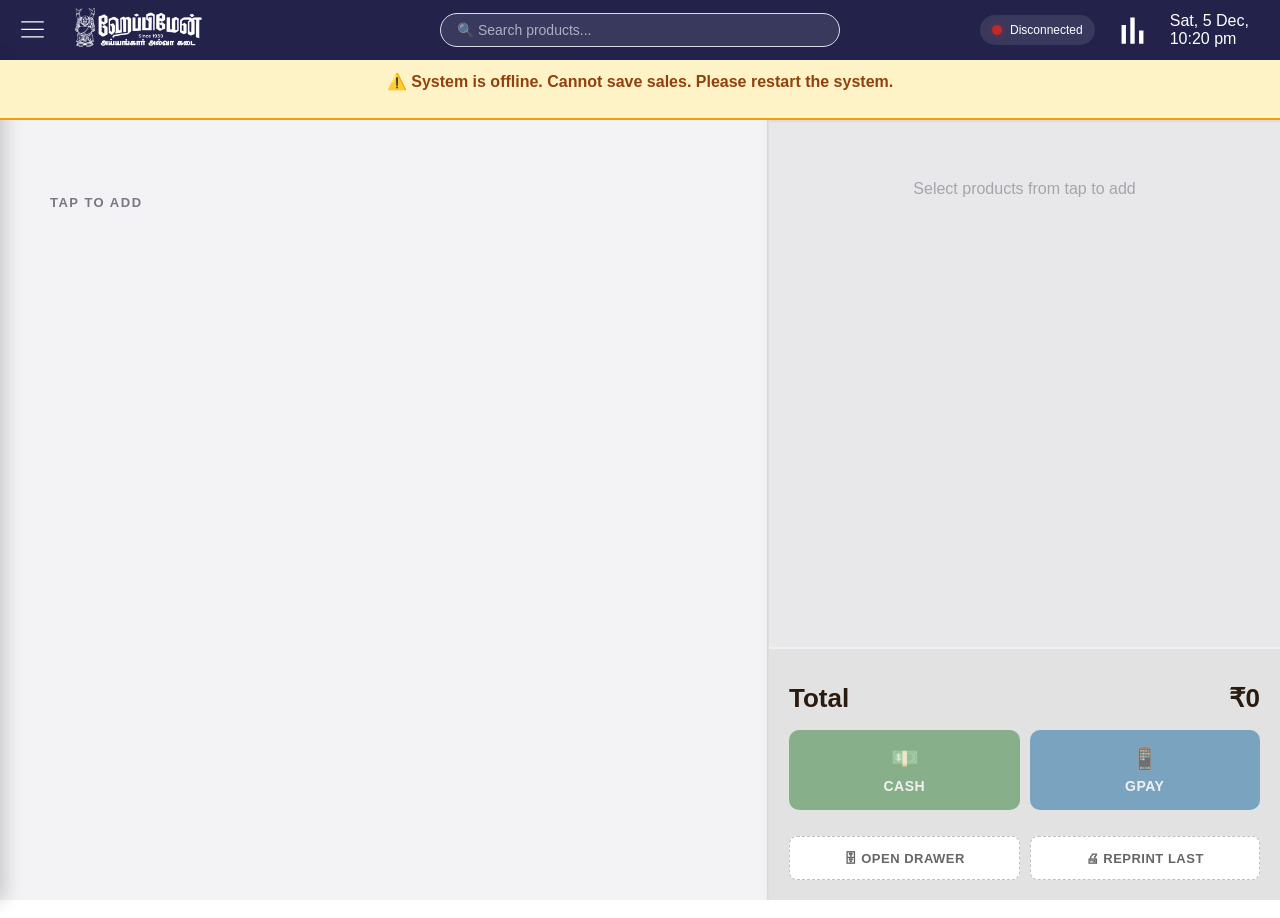
==== app/frontend/index.html @ aaf13634 "Rename frontend entry point to index.html" ====
<!DOCTYPE html>
<html>
  <head>
    <title>HappyMan - POS</title>
    <link rel="stylesheet" href="styles/general.css">
    <link rel="stylesheet" href="styles/sideHeader.css">
    <link rel="stylesheet" href="styles/header.css">
    <link rel="stylesheet" href="styles/panel.css">
    <link rel="stylesheet" href="styles/left-panel.css">
    
    <link rel="stylesheet" href="styles/pop-up-modal.css">
    <link rel="stylesheet" href="styles/cart.css">
    <link rel="stylesheet" href="styles/checkoutpanel.css">
    <link rel="stylesheet" href="styles/cartActionMenu.css">
    <link rel="stylesheet" href="styles/cash-payment.css">
    <link rel="stylesheet" href="styles/gpay-payment.css">
    <link rel="stylesheet" href="styles/changePannel.css">
    <link rel="stylesheet" href="styles/export-modal.css">
    <link rel="stylesheet" href="styles/viewTransaction.css">
    <link rel="stylesheet" href="styles/void-sale.css">
    
    <link href="https://fonts.googleapis.com/css2?family=Noto+Sans+Tamil:wght@400;600&display=swap" rel="stylesheet">
  </head>
  <body>
    <!-- Main header -->
    <div class = "header">
      <div class = "left-header">
        <img class="hamburger-menu js-menu-toggle" src="icons/hamburger-menu.svg" alt="">
        <img class="logo" src="icons/logo.png" alt="">
        
      </div>

      <div class = "middle-header">
        <input type="text" class="search-bar" placeholder="🔍 Search products...">
      </div>

      <div class = "right-header">
        <div class="status-indicator">
            <div class="status-dot" id="statusDot"></div>
            <span class="status-text" id="statusText">Checking...</span>
        </div>
        <img class="export-report js-export-report" src="icons/export-report.svg" alt="">
        <div class = "js-date-time"></div>
        
      </div>
    </div>

    <div id="sideHeader" class="side-header" style="display: flex;">
      <div class="js-view-history-icon side-header-item">
        <img class="view-history-icon" src="icons/history.svg" alt="">
        <span class="side-header-text">View Sales</span>
      </div>

    <div class="side-header-item">
      <img class="view-history-icon" src="icons/export-report.svg" alt="">
      <span class="side-header-text">Download Reports</span>
    </div>
        
    </div>
    
    <!-- Offline Warning header -->
    <div id="offlineWarning" class="offline-banner" style="display: none;">
      <span>⚠️ System is offline. Cannot save sales. Please restart the system.</span>
    </div>

    <!-- Freeze Main Page -->
    <div id="overlay"></div>

    <!-- Transaction History Modal -->
    <div id="transactionHistoryModal" class="transaction-modal" >
        
        <div class="checkout-side-header">
            <img class="js-transaction-back-arrow back-arrow" src="icons/back-arrow2.svg" alt="">
        </div>
        <!-- Header bar -->
        <div class="transaction-header">
            <h2>Transactions</h2>
            <button class="js-close-transaction-modal close-btn">✕</button>
        </div>
        
        <!-- Top section: Transaction list -->
        <div class="transaction-list-section">
            <div class="transaction-list-header">
                <div class="col-checkbox"></div>
                <div class="col-date">DATE</div>
                <div class="col-type">TYPE</div>
                <div class="col-receipt">RECEIPT</div>
                <div class="col-total">TOTAL</div>
            </div>
            
            <div class="transaction-list js-transaction-list">
                <!-- Transactions will be rendered here dynamically -->
                <!-- Example row structure: -->
                
            </div>
        </div>
        
        <!-- Bottom section: Transaction details -->
        <div class="transaction-details-section">
            
            <!-- Section header with title -->
            <div class="details-header">
              <div class="details-header-info">
                  <h3>Transaction Details</h3>
                  <div class="details-header-meta js-details-meta">
                      <span class="details-bill"></span>
                      <span class="details-separator"></span>
                      <span class="details-total"></span>
                  </div>
              </div>
              
              <div class="details-action-bar">
                  <button class="action-btn js-show-receipt">
                      <span class="action-icon">🧾</span>
                      <span class="action-label">Show Receipt</span>
                  </button>
                  <button class="action-btn js-sms-receipt">
                      <span class="action-icon">✉️</span>
                      <span class="action-label">SMS Receipt</span>
                  </button>
                  <button class="action-btn js-cancel-sale action-btn-warning">
                      <span class="action-icon">↩</span>
                      <span class="action-label">Cancel Sale</span>
                  </button>
              </div>
            </div>
            
            
            
            <!-- Items list header -->
            <div class="details-list-header">
                <div class="col-item-id">ITEM No.</div>
                <div class="col-item-name">ITEM</div>
                <div class="col-quantity">QUANTITY</div>
                <div class="col-price">LINE TOTAL</div>
            </div>
            
            <!-- Items list -->
            <div class="details-list js-details-list">
               
            </div>
            
            <!-- Grand total bar -->
            <!-- <div class="details-total-bar">
                <div class="total-label">GRAND TOTAL</div>
                <div class="total-amount js-grand-total">₹157.82</div>
            </div> -->
        </div>
    </div>

    <!-- Cancel Sale Modal -->
    <div class="void-sale-modal-overlay js-void-modal" style="display: none;">
        <div class="void-modal">
            
            <div class="void-modal__header">
                <div class="void-modal__title">
                    விற்பனையை ரத்து செய்
                    <div class="void-modal__title-en">(Cancel Sale)</div>
                </div>
                <div class="void-modal__subtitle js-void-bill-number">
                    Bill #HM1-42
                </div>
                <div class="void-modal__warning">
                    ⚠️ இந்தச் செயலை மாற்ற இயலாது
                    <div class="warning-en">This action cannot be undone</div>
                </div>
            </div>
            
            <div class="void-modal__body">
                <div class="void-modal__label">
                    ஏன் ரத்து செய்கிறீர்கள்?
                    <div class="label-en">Why are you cancelling?</div>
                </div>
                
                <button class="void-reason js-void-reason" data-reason="Wrong quantity entered">
                    <div class="reason-tamil">தவறான அளவு உள்ளிட்டது</div>
                    <div class="reason-en">Wrong quantity entered</div>
                </button>
                
                <button class="void-reason js-void-reason" data-reason="Wrong product added">
                    <div class="reason-tamil">தவறான பொருள் சேர்க்கப்பட்டது</div>
                    <div class="reason-en">Wrong product added</div>
                </button>
                
                <button class="void-reason js-void-reason" data-reason="Duplicate sale">
                    <div class="reason-tamil">இரட்டை விற்பனை</div>
                    <div class="reason-en">Duplicate sale</div>
                </button>
                
                <button class="void-reason js-void-reason" data-reason="Wrong payment mode">
                    <div class="reason-tamil">தவறான கட்டண முறை</div>
                    <div class="reason-en">Wrong payment mode</div>
                </button>
            </div>
            
            <div class="void-modal__footer">
                <button class="void-modal__btn void-modal__btn--secondary js-void-close">
                    <span class="btn-en">Close</span>
                </button>
                <button class="void-modal__btn void-modal__btn--primary js-void-confirm" disabled>
                    <span class="btn-en">Confirm</span>
                </button>
            </div>
            
        </div>
    </div>
    

    <div class = "panel">
      <div class="left-panel">
        <div class = "categories-and-tap-to-add">
          <div class="categories">
            <div class = "catogories-text"> CATEGORIES </div>
            <div class = "categories-buttons js-categories-buttons"></div>
              
          </div>
          <div class="tap-to-add">
            <div class="tap-to-add-text">TAP TO ADD</div>
            <div class="tap-to-add-menu-grid"></div>

            
          </div>
        </div>

        <!-- Menu Modal -->
        <div class="js-overlay-default">
        </div>

        <!-- Checkout Modal -->
        <div class="js-checkout-payment-overlay">
          
        </div>

        

        <!-- Change Modal -->
        <div class="js-change-modal-overlay">
        </div> 

        <!-- Export Modal -->
        <div id="exportModal" class="export-modal" style="display: none;">
           
            <div class="modal-content">
                <!-- State 1: Downloading -->
              <div id="downloadingState" class="modal-state">
                  <div class="spinner"></div>
                  <h2>Downloading Report...</h2>
                  <p>Please wait while we prepare your report.</p>
              </div>
              
              <!-- State 2: Downloaded -->
              <div id="downloadedState" class="modal-state" style="display: none;">
                  <div class="checkmark">✓</div>
                  <h2>Report Downloaded</h2>
                  <p>Your report has been saved:</p>
                  <p class="filename js-filename">HappyMan_Report.xlsx</p>
                  <p class="location">Saved to your device</p>
                  <button class="js-export-close-button">Close</button>
              </div>
            </div>
        </div>

        


        
          
      </div>

      

      <div class="right-panel">
        <div class="right-top-panel">

        
          <div class="cart-header">
              <div class="header-name">
                Item
              </div>
              <div class="header-weight-pieces">Weight / Pieces</div>
              <div class="header-packets">Packets</div>
              <div class="header-total-price">Total(₹)</div>
          </div>
          <div class="clear">
            <button class="button-clear js-button-clear">clear</button>
          </div>
          
          <div class="cart js-cart">
           
            

          </div>
        </div>
        <div class="right-bottom-panel">
          
          <div class="totals">
              <!-- <div class="totals-row">
                  <span class="totals-label">Subtotal</span>
                  <span class="totals-value js-subtotal">₹0</span>
              </div>
              <div class="totals-row js-gst-row">
                  <span class="totals-label">GST (5%)</span>
                  <span class="totals-value js-gst">₹0</span>
              </div> -->
              <div class="totals-row totals-row--grand">
                  <span class="totals-label-grand">Total</span>
                  <span class="totals-value-grand js-grand-total">₹0</span>
              </div>
          </div>
          
          <div class="payment-buttons">
              <button class="payment-btn payment-btn--cash js-pay-cash">
                  <span class="payment-btn-icon">💵</span>
                  <span class="payment-btn-label">CASH</span>
              </button>
              <button class="payment-btn payment-btn--gpay js-pay-gpay">
                  <span class="payment-btn-icon">📱</span>
                  <span class="payment-btn-label">GPAY</span>
              </button>
              
          </div>
          
          <div class="utility-row">
            <button class="drawer-btn js-open-drawer">🗄 OPEN DRAWER</button>
            <button class="reprint-btn js-reprint-last">🖨 REPRINT LAST</button>
        </div>

          
          
        </div>
      
      </div>
    </div>



  <script type="module" src="scripts/home.js"></script>  
  </body>
    
</html>
<button></button>
---- app/frontend/styles/general.css ----
* {
    box-sizing: border-box;
}

body{
    font-family: 'Helvetica Neue', sans-serif;
    margin: 0;
}
html, body {
    height: 100%;
    margin: 0;
    overflow: hidden;            /* the page frame never scrolls */
}
---- app/frontend/styles/sideHeader.css ----
/* ---- checkout Side header / back arrow ---- */

.checkout-side-header {
    position: fixed;
    top: 60px;
    bottom: 0;
    left: 0;
    width: 60px;
    background: rgb(34, 34, 75);
    display: flex;
    align-items: flex-start;
    justify-content: center;
    padding-top: 20px;
    box-shadow: 2px 0 10px rgba(0,0,0,0.15);
    z-index: 501;
}

.back-arrow, .view-history-icon {
    height: 32px;
    cursor: pointer;
    filter: invert(1);    
}

.back-arrow:hover, .view-history-icon:hover {
    opacity: 0.8;
}



/* ---- Side header ---- */

.side-header {
    position: fixed;
    top: 60px;
    bottom: 0;
    left: 0;
    width: 220px;
    background: rgb(34, 34, 75);
    display: flex;
    flex-direction: column;
    padding-top: 20px;
    row-gap: 20px;
    z-index: 2;
    box-shadow: 4px 0 18px rgba(0,0,0,0.2);

    /* Start hidden */
    transform: translateX(-100%);
    transition: transform 0.3s ease-out;
  }

    

.side-header.visible {
    transform: translateX(0);
}



.side-header-text{
  color: white;
  font-size: 15px;
}

.side-header-item {
    display: flex;
    align-items: center;
    padding: 12px 13px;
    gap: 12px;
    cursor: pointer;
    color: white;
    transition: background 0.2s;
}

.side-header-item:hover {
    background: rgba(255, 255, 255, 0.1);
}

#overlay {
    display: none;
    position: fixed;
    inset: 0;
    z-index: 1;
}

#overlay.active {
    display: block;
    background: rgba(0,0,0,0.35);
    opacity: 1;
    transition: opacity .3s ease;
}
---- app/frontend/styles/header.css ----
.header{
    background-color: rgb(34, 34, 75);
    height: 60px;
    display: flex;
    position: fixed;
    top:0px;
           
    left: 0;
    right: 0;
    z-index: 1;
    box-shadow: 0 2px 10px rgba(0,0,0,0.15);
    
}



.left-header{
    width: 300px;
    padding-left: 15px;
    
     display: flex;
     align-items: center;
     column-gap: 20px;
}

.logo{
    
    height: 60px;
}
.hamburger-menu{
    
    height: 30px;
    width: 35px;
    filter: invert(1);
}

.export-report {
    height: 35px;
    width: 35px;
    filter: invert(1);
    cursor: pointer;
}

.middle-header{
    flex: 1;
    display: flex;
    justify-content: center;
    align-items: center;
}

.search-bar {
    width: 100%;
    max-width: 400px;
    min-width: 0;
    padding: 8px 16px;
    border: 1px solid rgb(220, 220, 231);
    border-radius: 20px;
    font-size: 14px;
    background: rgba(255, 255, 255, 0.1);
    color: white;
    outline: none;
}

.search-bar::placeholder {
    color: rgba(255, 255, 255, 0.6);
}

.search-bar:focus {
    background: white;
    color: rgb(34, 34, 75);
}

.right-header{

    width: 300px;
    display: flex;
    justify-content: end;
    align-items: center;
    color: white;
    padding-right: 10px;
    column-gap: 20px;

}



.status-indicator {
    display: flex;
    align-items: center;
    gap: 8px;
    padding: 8px 12px;
    background: rgba(255, 255, 255, 0.1);
    border-radius: 20px;
}

.status-dot {
    width: 10px;
    height: 10px;
    border-radius: 50%;
    background-color: #999;
    transition: background-color 0.3s;
}

.status-text {
    color: white;
    font-size: 12px;
    font-family: sans-serif;
}

.status-dot.connected {
    background-color: #2E7D32;
    box-shadow: 0 0 8px rgba(46, 125, 50, 0.5);
}

.status-dot.disconnected {
    background-color: #C62828;
    box-shadow: 0 0 8px rgba(198, 40, 40, 0.5);
    animation: pulse 1.5s infinite;
}

@keyframes pulse {
    0% { opacity: 1; }
    50% { opacity: 0.5; }
    100% { opacity: 1; }
}


.offline-banner{
    background: #FEF3C7;
    color: #92400E;
    height: 60px;
    display: flex;
    position: fixed;
    top:60px;
           
    left: 0;
    right: 0;

    padding: 12px 20px;
    text-align: center;
    font-weight: bold;
    border-bottom: 2px solid #F59E0B;
    font-family: sans-serif;
    z-index: 500;
    
}

/* Disabled button styling */
button:disabled {
    opacity: 0.5;
    cursor: not-allowed;
    pointer-events: none;
}
---- app/frontend/styles/panel.css ----
.panel{
    padding-top: 60px;
    height: 100vh;
    display: flex;
    
   
    
    
}

.left-panel{
    width: 60%;
    background-color: rgb(243, 243, 245);
    border-right-width: 1px;
    border-right-style: solid;
    border-right-color: rgb(220, 220, 231);
    display: flex;
    flex-direction: column;
    overflow-y: auto;          /* scroll if content overflows */
}


.print-icon{
    width: 120px;
    height: 100px;
    
    padding-right: 30px;
    
}
.right-panel{
    width: 40%;
    border-left: 1px solid #ddd;     /* separator from product grid */
    box-shadow: -2px 0 8px rgba(0, 0, 0, 0.03);   /* very subtle shadow */
    display: flex;
    flex-direction: column;
    
    
}

.right-top-panel{
    /* height: 65vh; */
    background-color: rgb(232, 232, 235);
    flex: 1;
    overflow-y: auto; 
    min-height: 0; 
}

.right-bottom-panel{
    /* height: 35vh; */
    background-color: rgb(226, 226, 226);
    border-top: 2px solid #f0f0f0;
    padding: 20px;
    display: flex;
    flex-direction: column;
    gap: 16px;
    flex-shrink: 0;
    
}
---- app/frontend/styles/left-panel.css ----
.categories-and-tap-to-add{
    padding-left: 20px;
    padding-top: 20px;
    padding-right: 20px;
}

.categories{
    padding: 20px 20px 20px 20px;
}

.tap-to-add{
    padding: 30px;
    flex: 1;
}

.categories-buttons{
    display: flex;
    padding-top: 15px;
    height: 30px;
    column-gap: 10px;
    
}

.category-button{
   
    font-size: 13px;
    padding: 10px 20px 26px 20px;
    border-radius: 20px;
    border-color: rgb(220, 220, 231);
    box-shadow: 0 4px 8px 0 rgba(0, 0, 0, 0.2);
    height: 50px;
    cursor: pointer;
}



.is-categoryClicked,.category-button:hover{
    border-color: rgb(34, 34, 75);
    background-color: rgb(34, 34, 75);
    color: white;
}



.catogories-text, .tap-to-add-text{
    color: rgb(120, 120, 130);
    font-size: 13px;
    font-weight: 700;                /* bolder */
    letter-spacing: 1.5px;            /* spaced-out caps */
    text-transform: uppercase;
}

.tap-to-add-menu-grid{
    padding-top: 20px;
    display: grid;
    /* grid-template-columns: 1fr ; */
    grid-template-columns: repeat(auto-fill, minmax(180px, 1fr)); /* Autofills unlike @media*/
    
    column-gap: 20px;
    
    row-gap: 30px;
}



.menu-box {
    border-width: 1px;
    
    border-radius: 10px;
    background-color: rgb(183, 183, 201);
    background-color: white;
    box-shadow: 0 4px 8px 0 rgba(0, 0, 0, 0.2);
    cursor: pointer;
}

.menu-box:hover {
    transform: translateY(-3px);
    box-shadow: 0 8px 20px rgba(0, 0, 0, 0.5);
}

/* Active class — to be applied via JS later */
.menu-box.active {
    background-color: rgb(34, 34, 75);
    color: white;
    border-color: rgb(34, 34, 75);
}

.menu-pic {
    height: 120px;        /* fixed height */
    overflow: hidden;     /* crop overflow */
}
.image{
    width: 100%;
    height: 100%;
    object-fit: cover;
    border-top-left-radius: 10px;
    border-top-right-radius: 10px;
}

.menu-info{
    display: flex;
    flex-direction: column;
    justify-content: center;
    align-items: center;
    row-gap: 4px;
    padding-top: 6px;
}

.menu-info-name,.menu-info-name-local {
    font-family: 'Noto Sans Tamil', 'Latha', sans-serif;
    font-size: 14px;          /* up from 13 */
    font-weight: 600;
    color: rgb(34, 34, 75);
    /* padding: 8px 8px 4px; */
    letter-spacing: 1px; 
}
.menu-info-name{
    font-weight: 400;
    color:rgb(128, 134, 134)
}
.menu-info-price {
    font-size: 13px;
    color: rgb(120, 120, 130);
    font-weight: 500;
    padding: 0 8px 10px;
}
---- app/frontend/styles/pop-up-modal.css ----
/* =============================================================
   MODAL — overlay and main container
   ============================================================= */

.js-overlay-default {
    display: none;
}

.js-overlay-show {
    position: fixed;
    left: 0;
    top: 0;
    width: 100%;
    height: 100%;
    background: rgba(8, 8, 8, 0.5);
    display: flex;
    align-items: center;
    z-index: 100;
}

.modal {
    margin-left: calc(30% - 180px);
    
    /* margin-bottom: 5%; */
    background: white;
    border-radius: 15px;
    box-shadow: 0 10px 30px rgba(0, 0, 0, 0.25);
    display: grid;
    grid-template-columns: 550px 150px;
    max-width: 700px;
    overflow: hidden;
    position: relative;       /* needed for the close button's absolute positioning */
}


/* =============================================================
   MODAL SECTIONS — main content (left) and sidebar (right)
   ============================================================= */

.modal__main {
    display: flex;
    flex-direction: column;
    row-gap: 10px;
    padding: 24px;
    align-items: center;
    
}

.modal__sidebar {
    background: #f8f8f8;
    border-left: 1px solid #e8e8e8;
    padding: 8px;
    max-height: 600px;
    overflow-y: auto;
}


/* =============================================================
   PRODUCT INFO — title, price, image
   ============================================================= */

.product-title-local,
.product-price {
    font-size: 30px;
}

.product-title {
    font-size: 25px;
}

.product-price {
    color: rgb(90, 83, 182);
    font-weight: bold;
}

.product-price-unit {
    font-size: 20px;
}

.product-image {
    width: 100%;
    height: 250px;
    object-fit: cover;
}


/* =============================================================
   SIDEBAR — quick-pick column
   ============================================================= */

.sidebar-label {
    font-size: 11px;
    font-weight: bold;
    color: #888;
    text-transform: uppercase;
    letter-spacing: 1px;
    margin-bottom: 10px;
    padding: 0 4px;
}

.quick-pick {
    width: 100%;
    height: 50px;
    padding: 8px 12px;
    border: 1px solid #d8d8d8;
    background: white;
    border-radius: 6px;
    font-size: 15px;
    font-weight: 500;
    color: #444;
    cursor: pointer;
    display: flex;
    justify-content: center;
    align-items: center;
    margin-bottom: 6px;
    transition: all 0.15s;
}

.quick-pick:hover {
    background: #fff8e8;
    border-color: #c8531a;
    color: #c8531a;
}

.quick-pick.active {
    background: #c8531a;
    color: white;
    border-color: #c8531a;
}


/* =============================================================
   FORM ELEMENTS — labels, inputs, selects, rows
   Reusable across the whole app
   ============================================================= */

.form-row {
    display: flex;
    column-gap: 30px;
}

.form-field {
    display: flex;
    flex-direction: column;
    row-gap: 7px;
    
}

.form-label {
    font-size: 25px;
    font-weight: bold;
    color: darkblue;
}

.form-select,
.form-input {
    font-size: 30px;
    font-weight: 400;
    padding: 5px;
    width: 200px;
}

.form-input {
    width: 200px;
    
}


/* =============================================================
   COUNTER — the +/- packet count widget
   ============================================================= */

.counter {
    display: flex;
    justify-content: space-between;
    border: 1px solid gray;
    padding: 4px;
}

.counter-btn {
    border: none;
    background-color: white;
    cursor: pointer;
    padding: 0 10px;
    width: 35px;
    font-size: 30px;
    font-weight: bold;
}

.counter-btn:hover {
    background-color: rgb(243, 243, 179);
}

.counter-value {
    width: 80px;
    border: none;
    text-align: center;
    font-size: 30px;
    font-weight: bold;
}

/* Hide browser's default number arrows */
.counter-value::-webkit-inner-spin-button,
.counter-value::-webkit-outer-spin-button {
    -webkit-appearance: none;
    margin: 0;
}

.counter-value[type="number"] {
    -moz-appearance: textfield;
    appearance: textfield;
}


/* =============================================================
   BUTTONS — reusable button styles
   ============================================================= */
.hide-update-btn{
    display: none;
}

.hide-done-btn{
    display: none;
}

.btn-primary {
    margin-top: 20px;
    width: 75%;
    height: 40px;
    border: none;
    color: white;
    background-color: rgb(115, 189, 115);
    border-radius: 5px;
    font-size: 20px;
    font-weight: bold;
    cursor: pointer;
}

.btn-primary:hover {
    background-color: rgb(95, 165, 95);
}

.btn-close {
    position: absolute;
    top: 0;
    right: 0;
    width: 30px;
    height: 30px;
    border: none;
    background-color: rgb(199, 4, 4);
    color: white;
    border-radius: 3px;
    cursor: pointer;
    font-size: 20px;
    z-index: 10;
}

.btn-close:hover {
    background-color: rgb(170, 0, 0);
}
---- app/frontend/styles/cart.css ----
.cart-header{
   display: flex;
   
    padding: 16px 30px;
    font-weight: bold;
    color: #666;
    text-transform: uppercase;
    font-size: 12px;
    letter-spacing: 1px;
    border-bottom: 2px solid #ddd;
    
    
    
  
}
.header-name{
  flex: 1;
  

}
.header-weight-pieces, .header-total-price{
   width: 100px;
   text-align: center;
   
   overflow-wrap:break-word;
  
}
.header-packets{
  width: 60px;
  text-align: center;
  
}

.clear{
  display: flex;
  justify-content: end;
  padding-top: 10px;
  padding-right: 5px;
  
  

}

.button-clear{
  color: #666;
  cursor: pointer;
  border-color: white;
  font-size: 15px;
  font-weight: bold;
  height: 30px;
  width: 50px;
  /* border-color: #c8531a; */
  border-radius: 8px;
   box-shadow: 0 1px 3px rgba(0, 0, 0, 0.04),
                0 1px 2px rgba(0, 0, 0, 0.06);
    
    transition: all 0.2s ease;
}

.button-clear.is-hidden {
    display: none;
}

.full-cart{
  display: flex;
  flex-direction: column;
  cursor: pointer;
    background: white;
    border: 1px solid #ececec;
    border-radius: 10px;
    
    /* Subtle drop shadow — barely visible but creates depth */
    box-shadow: 0 1px 3px rgba(0, 0, 0, 0.04),
                0 1px 2px rgba(0, 0, 0, 0.06);
    
    transition: all 0.2s ease;
}

.cart{
  /* background: #f5f5f5; */
  display: flex;
  flex-direction: column;
  padding: 8px;
  row-gap: 5px;
  /* max-height: 440px; */

}

.cart-item{
  display: flex;
    height: 56px;
    align-items: center;
}


.cart-product-name {
  flex: 1;
  padding-left: 10px;
  display: flex;
  flex-direction: column;
}
.base-price, .base-UnitType{
  font-size: 16px;
  color: rgb(124, 124, 165);
  font-weight: 500;
}
.base-UnitType{
  font-size: 12px;
}

.cart-product-weight-pieces{
  width: 90px;
  text-align: end;
  padding-right: 50px;
  
}
.cart-product-total-price{
  width: 90px;
  text-align: end;
  padding-right: 50px;
  /* padding-left: 50px; */
}

.cart-product-packets{
  width: 70px;
  text-align: end;
  font-weight: 600;             /* slightly bolder than other cells */
    color: #555;
    padding-right: 50px;
  
}

.full-cart:hover, .button-clear:hover{
  background: #fff8e8;
    border-color: #c8531a;
    
    /* Slightly stronger shadow + tiny lift on hover */
    box-shadow: 0 4px 12px rgba(0, 0, 0, 0.08),
                0 2px 4px rgba(0, 0, 0, 0.06);
    transform: translateY(-1px);
}

.empty-cart{

  /* width: 200px; */
  text-align: center;
  padding: 40px;
  color:rgb(164, 164, 173);
  /* border: 1px solid #967a7a; */
}
---- app/frontend/styles/checkoutpanel.css ----
/* ---- Totals ---- */
.totals {
    display: flex;
    flex-direction: column;
    gap: 4px;
}

.totals-row {
    display: flex;
    justify-content: space-between;
    align-items: center;
}

.totals-label {
    font-size: 15px;
    color: #888;
}

.totals-value {
    font-size: 15px;
    color: #888;
}

.totals-row--grand {
    /* border-top: 1px solid #e0d5bc; */
    padding-top: 10px;
    margin-top: 4px;
}

.totals-label-grand {
    font-size: 26px;
    font-weight: 700;
    color: #2a1a0f;
}

.totals-value-grand {
    font-size: 26px;
    font-weight: 700;
    color: #2a1a0f;
}

/* ---- Payment buttons ---- */
.payment-buttons {
    display: flex;
    gap: 10px;
}

.payment-btn {
    flex: 1;
    display: flex;
    flex-direction: column;
    align-items: center;
    justify-content: center;
    gap: 6px;
    padding: 16px 8px;
    border: none;
    border-radius: 10px;
    cursor: pointer;
    color: white;
    transition: all 0.15s ease;
}

.payment-btn:hover {
    transform: translateY(-2px);
    box-shadow: 0 4px 12px rgba(0, 0, 0, 0.2);
}

.payment-btn:active {
    transform: translateY(0);
}

.payment-btn-icon {
    font-size: 22px;
}

.payment-btn-label {
    font-size: 14px;
    font-weight: 700;
    letter-spacing: 0.5px;
}

.payment-btn--cash  { background: #2e7d32; }
.payment-btn--gpay  { background: #1565a0; }


/* ---- Drawer button ---- */
.utility-row {
    display: flex;
    gap: 10px;
    margin-top: 10px;
}

.drawer-btn,
.reprint-btn {
    flex: 1;
    height: 44px;
    background: white;
    border: 1px dashed #c0c0c0;
    border-radius: 8px;
    color: #666;
    font-size: 13px;
    font-weight: 600;
    letter-spacing: 0.5px;
    cursor: pointer;
    transition: all 0.15s;
    display: flex;
    align-items: center;
    justify-content: center;
    gap: 8px;
}

.drawer-btn:hover,
.reprint-btn:hover {
    background: #fff8e8;
    border-color: #c8531a;
    border-style: solid;
    color: #c8531a;
}

.drawer-btn:active,
.reprint-btn:active {
    transform: scale(0.98);
}

/* Disabled state — for reprint when no sales exist yet */
.reprint-btn.is-disabled {
    opacity: 0.4;
    cursor: not-allowed;
    pointer-events: none;
}
---- app/frontend/styles/cartActionMenu.css ----
.cart-action{
  display: none;
}

.show-cart-action{
   display: flex;
  padding: 6px 12px;
  justify-content: flex-end;     /* push to right */
    gap: 10px;
  
}

.btn-edit, .btn-delete{
  
  padding: 5px 12px;
  border-radius: 10px;
  border: none;
  color: white;
  font-size: 13px;
  font-weight: bold;
}

.btn-edit {
    background-color: rgb(255, 240, 220);    /* very light orange */
    color: rgb(180, 100, 20);                  /* darker orange text */
    font-weight: 600;                          /* not bold-bold */
}

.btn-edit:hover {
    background-color: rgb(231, 155, 41);
    color: white;
}

.btn-delete {
    background-color: rgb(255, 235, 235);
    color: rgb(180, 30, 30);
}

.btn-delete:hover {
    background-color: rgb(202, 16, 16);
    color: white;
}
---- app/frontend/styles/cash-payment.css ----
.checkout-payment {
    position: fixed;
    left: 0;
    top: 60px;
    right: 0;
    bottom: 0;
    background: rgba(15, 15, 30, 0.97);
    display: grid;
    grid-template-columns: 1fr 1.6fr 1.4fr;
    gap: 40px;
    padding: 40px 60px;
    z-index: 200;
}

.cash-section {
    display: flex;
    flex-direction: column;
    gap: 16px;
    
}

/* ---- Labels ---- */
.cash-label {
    color: #999;
    font-size: 13px;
    font-weight: 600;
    letter-spacing: 1.5px;
    text-transform: uppercase;
}

/* ---- Amount Due (left column) ---- */
.cash-amount-due {
    justify-content: flex-start;
    padding-left: 40px;
}

.cash-amount-due-value {
    color: white;
    font-size: 72px;
    font-weight: 300;
    letter-spacing: -2px;
}

/* ---- Payment Amount + Numpad (middle column) ---- */
.cash-payment-input {
    align-items: center;
}

.cash-payment-display {
    color: white;
    font-size: 56px;
    font-weight: 400;
    background: rgba(255, 255, 255, 0.1);
    border: 1px solid rgba(255, 255, 255, 0.15);
    border-radius: 8px;
    padding: 12px 24px;
    min-width: 280px;
    text-align: right;
    font-variant-numeric: tabular-nums;     /* digits align in a column */
}

.numpad {
    display: grid;
    grid-template-columns: repeat(4, 80px);
    grid-template-rows: repeat(4, 80px);
    gap: 6px;
    margin-top: 8px;
}

.numpad-btn {
    background: #2a2a45;
    color: white;
    border: none;
    border-radius: 8px;
    font-size: 28px;
    font-weight: 500;
    cursor: pointer;
    transition: background 0.1s;
}

.numpad-btn:hover {
    background: #3a3a55;
}

.numpad-btn:active {
    background: #1a1a35;
    transform: scale(0.97);
}

.numpad-clear,
.numpad-back {
    background: #443a2a;
    color: #ffa940;
}

.numpad-tender {
    background: #c8531a;
    color: white;
    grid-row: span 2;       /* tall button, spans two rows */
    font-size: 36px;
}

.numpad-tender:hover {
    background: #d86a30;
}

/* ---- Change display ---- */
.cash-change {
    margin-top: 24px;
    text-align: center;
}

.cash-change-value {
    color: #50d878;
    font-size: 48px;
    font-weight: 600;
    font-variant-numeric: tabular-nums;
}

/* ---- Denominations (right column) ---- */
.denom-grid {
    display: grid;
    grid-template-columns: 1fr 1fr;
    gap: 12px;
}

.denom-btn {
    background: white;
    color: #2a1a0f;
    border: none;
    border-radius: 10px;
    height: 100px;
    font-size: 32px;
    font-weight: 600;
    cursor: pointer;
    transition: all 0.15s;
}

.denom-btn:hover {
    background: #fff8e8;
    transform: translateY(-2px);
    box-shadow: 0 4px 12px rgba(255, 255, 255, 0.1);
}

.denom-btn:active {
    transform: translateY(0);
}

.denom-exact {
    background: #c8531a;
    color: white;
}

.denom-exact:hover {
    background: #d86a30;
}
---- app/frontend/styles/gpay-payment.css ----
.gpay-checkout-payment {
    position: fixed;
    left: 0;
    top: 60px;
    right: 0;
    bottom: 0;
    background: rgba(15, 15, 30, 0.97);
    /* display: none;           */
    /* toggled via is-visible */
    display: flex;
    justify-content: center;
    align-items: center;
    z-index: 200;
}


.gpay-tender{
   background: #c8531a;
    color: white;
    
    font-size: 36px;
}
.gpay-tender:hover {
    background: #d86a30;
}
.gpay-label {
    color: #999;
    font-size: 13px;
    font-weight: 600;
    letter-spacing: 1.5px;
    text-transform: uppercase;
}

/* ---- Header ---- */
.gpay-header {
    background: #1a73e8;        /* Google blue — signals GPay/UPI */
    color: white;
    padding: 24px 28px;
    display: flex;
    align-items: center;
    gap: 12px;
}

.gpay-icon {
    font-size: 28px;
}

.gpay-title {
    font-size: 20px;
    font-weight: 600;
}

/* ---- Body ---- */
.gpay-body {
    padding: 36px 28px;
    display: flex;
    flex-direction: column;
    align-items: center;
    gap: 20px;
}

.gpay-instruction {
    font-size: 15px;
    color: #888;
    text-align: center;
}

.gpay-amount-section {
    text-align: center;
}

.gpay-label {
    font-size: 14px;
    color: #666;
    text-transform: uppercase;
    letter-spacing: 1.5px;
    font-weight: 600;
    margin-bottom: 8px;
}

.gpay-amount {
    font-size: 72px;
    font-weight: 700;
    color: #dbdbf0;
    letter-spacing: -2px;
    font-variant-numeric: tabular-nums;
}

.gpay-verify-note {
    background: #fff8e8;
    border: 1px solid #f0e0c0;
    border-radius: 10px;
    padding: 14px 18px;
    font-size: 14px;
    color: #8a6d1a;
    text-align: center;
    line-height: 1.4;
}

/* ---- Footer ---- */
.gpay-footer {
    display: flex;
    gap: 12px;
    padding: 24px 28px 28px;
    border-top: 1px solid #f0f0f0;
}

.gpay-btn {
    flex: 1;
    height: 60px;
    border: none;
    border-radius: 12px;
    font-size: 17px;
    font-weight: 600;
    cursor: pointer;
    transition: all 0.15s;
}

.gpay-btn--cancel {
    flex: 0 0 130px;        /* narrower than confirm */
    background: #f0f0f0;
    color: #555;
}

.gpay-btn--cancel:hover {
    background: #e0e0e0;
}

.gpay-btn--confirm {
    background: #1a73e8;
    color: white;
}

.gpay-btn--confirm:hover {
    background: #1765cc;
}

.gpay-btn:active {
    transform: scale(0.98);
}
---- app/frontend/styles/changePannel.css ----
/* ---- Overlay (transparent backdrop, captures clicks outside the panel) ---- */
.change-modal-overlay {
    position: fixed;
    left: 0;
    top: 60px;          /* below the header */
    right: 0;
    bottom: 0;
    background: rgba(0, 0, 0, 0.3);     /* subtle dim — keeps cart visible */
    display: flex;
    justify-content: flex-end;
    z-index: 200;
}

/* ---- The side panel ---- */
.change-modal {
    background: white;
    width: 25%;
    height: 100%;
    display: flex;
    flex-direction: column;
    box-shadow: -8px 0 24px rgba(0, 0, 0, 0.15);
    animation: slideIn 0.25s ease-out;
}

@keyframes slideIn {
    from { transform: translateX(100%); }
    to { transform: translateX(0); }
}

/* ---- Header ---- */
.change-modal__header {
    padding: 32px 28px 20px;
    border-bottom: 1px solid #f0f0f0;
}

.change-modal__title {
    font-size: 26px;
    font-weight: 700;
    color: #2a8a2a;     /* green — sale was successful */
    letter-spacing: -0.5px;
}

.change-modal__subtitle {
    font-size: 14px;
    color: #888;
    margin-top: 4px;
    letter-spacing: 0.5px;
}

/* ---- Body (rows of amounts) ---- */
.change-modal__body {
    flex: 1;
    padding: 24px 28px;
    display: flex;
    flex-direction: column;
    gap: 16px;
}

.change-modal__row {
    display: flex;
    justify-content: space-between;
    align-items: center;
}

.change-modal__label {
    font-size: 15px;
    color: #666;
}

.change-modal__value {
    font-size: 18px;
    font-weight: 500;
    color: #333;
    font-variant-numeric: tabular-nums;
}

.change-modal__divider {
    height: 1px;
    background: #e8e8e8;
    margin: 4px 0;
}

/* ---- Highlighted row (the change) ---- */
.change-modal__row--highlight {
    background: #fff8e8;
    margin: 8px -28px;
    padding: 20px 28px;
    border-left: 4px solid #c8531a;
}

.change-modal__label-large {
    font-size: 18px;
    font-weight: 600;
    color: #2a1a0f;
}

.change-modal__value-large {
    font-size: 32px;
    font-weight: 700;
    color: #c8531a;
    font-variant-numeric: tabular-nums;
}

/* ---- Footer buttons ---- */
.change-modal__footer {
    padding: 20px 28px 28px;
    display: flex;
    gap: 12px;
    border-top: 1px solid #f0f0f0;
}

.change-modal__btn {
    flex: 1;
    height: 52px;
    border: none;
    border-radius: 10px;
    font-size: 15px;
    font-weight: 600;
    cursor: pointer;
    transition: all 0.15s;
}

.change-modal__btn--secondary {
    background: #f0f0f0;
    color: #555;
}

.change-modal__btn--secondary:hover {
    background: #e0e0e0;
}

.change-modal__btn--primary {
    background: #2a8a2a;
    color: white;
}

.change-modal__btn--primary:hover {
    background: #228822;
}

.change-modal__btn:active {
    transform: scale(0.98);
}
---- app/frontend/styles/export-modal.css ----
.export-modal {
  position: fixed;
  left: 0;
  top: 0;
  bottom: 0;
  right: 0;
  background:  rgba(0, 0, 0, 0.5);
  display: flex;
  align-items: center;
  z-index: 1000;
}

.modal-backdrop {
    position: absolute;
    top: 0;
    left: 0;
    width: 100%;
    height: 100%;
    background-color: rgba(0, 0, 0, 0.5);
}

.modal-content {
    position: absolute;
    top: 50%;
    left: 50%;
    transform: translate(-50%, -50%);
    background: white;
    padding: 30px;
    border-radius: 10px;
    min-width: 300px;
    text-align: center;
}



.modal-actions {
    margin-top: 20px;
    display: flex;
    gap: 10px;
    justify-content: center;
}

.modal-actions button {
    padding: 10px 20px;
    font-size: 16px;
    cursor: pointer;
}

.modal-state {
    text-align: center;
    padding: 20px;
}

.spinner {
    width: 40px;
    height: 40px;
    border: 4px solid #f3f3f3;
    border-top: 4px solid #1F3864;
    border-radius: 50%;
    animation: spin 1s linear infinite;
    margin: 0 auto 20px auto;
}

@keyframes spin {
    0% { transform: rotate(0deg); }
    100% { transform: rotate(360deg); }
}

.checkmark {
    width: 60px;
    height: 60px;
    background-color: #2E7D32;
    color: white;
    font-size: 36px;
    line-height: 60px;
    border-radius: 50%;
    margin: 0 auto 20px auto;
    text-align: center;
}

.filename {
    font-family: monospace;
    background: #f5f5f5;
    padding: 10px;
    border-radius: 5px;
    display: inline-block;
    margin: 10px 0;
}

.location {
    color: #666;
    font-size: 14px;
    font-style: italic;
}
---- app/frontend/styles/viewTransaction.css ----
/* Transaction Modal - cleaner design */
.transaction-modal {
    position: fixed;
    top: 60px;
    left: 60px;
    bottom: 0;
    right: 0;
    background: #1a1a2e;
    color: #e5e5e5;
    flex-direction: column;
    z-index: 600;
    font-family: 'Segoe UI', sans-serif;
    display: none;
}

.transaction-modal.visible {
    display: flex;
}

/* Header bar - keep it simple */
.transaction-header {
    display: flex;
    justify-content: space-between;
    align-items: center;
    padding: 20px 30px;
    background: #1a1a2e;  /* Same as main bg - use border for separation */
    border-bottom: 1px solid #2d2d4d;
}

.transaction-header h2 {
    margin: 0;
    font-size: 22px;
    font-weight: 500;
    color: white;
    letter-spacing: 0.5px;
}

.close-btn {
    background: none;
    border: none;
    color: #999;
    font-size: 24px;
    cursor: pointer;
    padding: 8px 12px;
    border-radius: 6px;
    transition: all 0.2s;
}

.close-btn:hover {
    background: rgba(255, 255, 255, 0.08);
    color: white;
}

/* TOP SECTION: Transaction list */
.transaction-list-section {
    flex: 0 0 45%;
    display: flex;
    flex-direction: column;
    overflow: hidden;
}

.transaction-list-header {
    display: grid;
    grid-template-columns: 50px 1fr 100px 120px 140px;
    gap: 20px;
    padding: 14px 30px;
    background: transparent;
    font-size: 11px;
    color: #6b7280;
    text-transform: uppercase;
    letter-spacing: 1.5px;
    font-weight: 600;
    border-bottom: 1px solid #2d2d4d;
}

.transaction-list {
    flex: 1;
    overflow-y: auto;
    padding: 0;
}

.transaction-row {
    display: grid;
    grid-template-columns: 50px 1fr 100px 120px 140px;
    gap: 20px;
    padding: 14px 30px;
    align-items: center;
    cursor: pointer;
    border-left: 3px solid transparent;
    border-bottom: 1px solid #22224a;
    transition: all 0.15s;
}

.transaction-row:hover {
    background: rgba(255, 255, 255, 0.03);
}

/* Selected: subtle highlight with left accent border */
.transaction-row.selected {
    background: rgba(212, 216, 0, 0.133);
    border-left: 3px solid #d4d800;
}

.transaction-row.selected .col-total {
    color: #d4d800;
}

.col-checkbox input[type="checkbox"] {
    width: 18px;
    height: 18px;
    cursor: pointer;
    accent-color: #d4d800;
}

.col-date .date-main {
    font-size: 14px;
    font-weight: 500;
    color: #e5e5e5;
}

.col-date .date-sub {
    font-size: 12px;
    color: #6b7280;
    margin-top: 2px;
}

.col-type,
.col-receipt {
    font-size: 13px;
    color: #9ca3af;
}

.col-total {
    font-size: 15px;
    font-weight: 600;
    text-align: right;
    color: #e5e5e5;
}

/* BOTTOM SECTION - visually distinct from top */
.transaction-details-section {
    flex: 1;
    display: flex;
    flex-direction: column;
    overflow: hidden;
    background: #14142b;  /* Slightly darker than top - creates depth */
    border-top: 4px solid #0f0f24;
}

.details-header {
    padding: 18px 30px;
    background: transparent;
    display: flex;
    justify-content: space-between;
    align-items: center;
    border-bottom: 1px solid #2d2d4d;
}

.details-header h3 {
    margin: 0;
    font-size: 14px;
    color: #d4d800;
    text-transform: uppercase;
    letter-spacing: 2px;
    font-weight: 600;
}

/* Action bar - now inline with header, cleaner */
.details-action-bar {
    display: flex;
    gap: 10px;
    border-bottom: none;
}

.action-btn {
    display: flex;
    align-items: center;
    gap: 8px;
    padding: 8px 16px;
    background: transparent;
    color: #e5e5e5;
    border: 1px solid #3a3a6a;
    border-radius: 6px;
    font-size: 13px;
    cursor: pointer;
    transition: all 0.2s;
    font-family: inherit;
}

.action-btn:hover {
    background: rgba(212, 216, 0, 0.08);
    border-color: #d4d800;
    color: #d4d800;
}

.action-btn:active {
    transform: translateY(1px);
}

.action-icon {
    font-size: 14px;
}

.action-label {
    font-weight: 500;
}

.action-btn-warning {
    border-color: #6a2a2a;
    color: #f87171;
}

.action-btn-warning:hover {
    background: rgba(220, 38, 38, 0.1);
    border-color: #dc2626;
    color: #dc2626;
}

/* Items list */
.details-list-header {
    display: grid;
    grid-template-columns: 120px 1fr 150px 150px;
    gap: 20px;
    padding: 12px 30px;
    background: transparent;
    font-size: 11px;
    color: #6b7280;
    text-transform: uppercase;
    letter-spacing: 1.5px;
    font-weight: 600;
    border-bottom: 1px solid #2d2d4d;
}

.details-list {
    flex: 1;
    overflow-y: auto;
    padding: 0;
}

.detail-row {
    display: grid;
    grid-template-columns: 120px 1fr 150px 150px;
    gap: 20px;
    padding: 14px 30px;
    align-items: center;
    border-bottom: 1px solid #22224a;
    font-size: 14px;
    transition: background 0.15s;
}

.detail-row:hover {
    background: rgba(255, 255, 255, 0.02);
}

.col-item-id {
    color: #d4d800;
    font-family: 'SF Mono', 'Monaco', monospace;
    font-size: 13px;
    font-weight: 500;
}

.col-item-name {
    font-size: 14px;
    color: #e5e5e5;
}

.col-quantity {
    text-align: right;
    color: #9ca3af;
    font-size: 13px;
}

.col-price {
    text-align: right;
    font-weight: 600;
    color: #e5e5e5;
}

/* Grand total bar - keep prominent */
.details-total-bar {
    display: flex;
    justify-content: space-between;
    align-items: center;
    padding: 20px 30px;
    background: transparent;
    border-top: 1px solid #2d2d4d;
}

.total-label {
    font-size: 12px;
    color: #6b7280;
    text-transform: uppercase;
    letter-spacing: 2px;
    font-weight: 600;
}

.total-amount {
    font-size: 28px;
    font-weight: 700;
    color: #d4d800;
    letter-spacing: -0.5px;
}

.details-header {
    padding: 18px 30px;
    background: transparent;
    display: flex;
    justify-content: space-between;
    align-items: center;
    border-bottom: 1px solid #2d2d4d;
}

.details-header-info {
    display: flex;
    flex-direction: column;
    gap: 6px;
}

.details-header h3 {
    margin: 0;
    font-size: 14px;
    color: #d4d800;
    text-transform: uppercase;
    letter-spacing: 2px;
    font-weight: 600;
}

.details-header-meta {
    display: flex;
    align-items: center;
    gap: 10px;
    font-size: 15px;
    color: #e5e5e5;
}

.details-bill {
    font-weight: 500;
    color: #9ca3af;
}

.details-separator {
    color: #4b5563;
    font-size: 12px;
}

.details-total {
    font-weight: 700;
    color: #d4d800;
    font-size: 18px;
}
---- app/frontend/styles/void-sale.css ----
/* Overlay */
.void-sale-modal-overlay {
    position: fixed;
    left: 0;
    top: 60px;
    right: 0;
    bottom: 0;
    background: rgba(0, 0, 0, 0.3);
    display: flex;
    justify-content: flex-end;
    z-index: 700;  /* Above transaction modal */
}

/* Side panel */
.void-modal {
    background: white;
    width: 30%;
    min-width: 350px;
    height: 100%;
    display: flex;
    flex-direction: column;
    box-shadow: -8px 0 24px rgba(0, 0, 0, 0.15);
    animation: slideIn 0.25s ease-out;
}

@keyframes slideIn {
    from { transform: translateX(100%); }
    to { transform: translateX(0); }
}

/* Header */
.void-modal__header {
    padding: 32px 28px 20px;
    border-bottom: 1px solid #f0f0f0;
}

.void-modal__title {
    font-size: 22px;
    font-weight: 700;
    color: #dc2626;  /* Red — destructive action */
    letter-spacing: -0.5px;
}

.void-modal__subtitle {
    font-size: 14px;
    color: #888;
    margin-top: 6px;
    letter-spacing: 0.5px;
}

.void-modal__warning {
    margin-top: 16px;
    padding: 10px 14px;
    background: #fef3c7;
    color: #92400e;
    border-radius: 6px;
    font-size: 13px;
    font-weight: 500;
}

/* Body */
.void-modal__body {
    flex: 1;
    padding: 24px 28px;
    display: flex;
    flex-direction: column;
    gap: 10px;
    overflow-y: auto;
}

.void-modal__label {
    font-size: 13px;
    color: #6b7280;
    text-transform: uppercase;
    letter-spacing: 1px;
    font-weight: 600;
    margin-bottom: 8px;
}

/* Reason buttons */
.void-reason {
    padding: 14px 18px;
    background: #f9fafb;
    color: #374151;
    border: 2px solid #e5e7eb;
    border-radius: 8px;
    font-size: 15px;
    text-align: left;
    cursor: pointer;
    transition: all 0.15s;
    font-family: inherit;
}

.void-reason:hover {
    background: #f3f4f6;
    border-color: #d1d5db;
}

.void-reason.selected {
    background: #fef2f2;
    border-color: #dc2626;
    color: #dc2626;
    font-weight: 600;
}

/* Footer */
.void-modal__footer {
    padding: 20px 28px 28px;
    display: flex;
    gap: 12px;
    border-top: 1px solid #f0f0f0;
}

.void-modal__btn {
    flex: 1;
    height: 52px;
    border: none;
    border-radius: 10px;
    font-size: 15px;
    font-weight: 600;
    cursor: pointer;
    transition: all 0.15s;
    font-family: inherit;
}

.void-modal__btn--secondary {
    background: #f0f0f0;
    color: #555;
}

.void-modal__btn--secondary:hover {
    background: #e0e0e0;
}

.void-modal__btn--primary {
    background: #dc2626;  /* Red — destructive */
    color: white;
}

.void-modal__btn--primary:hover:not(:disabled) {
    background: #b91c1c;
}

.void-modal__btn--primary:disabled {
    background: #fca5a5;
    cursor: not-allowed;
    opacity: 0.6;
}

.void-modal__btn:active:not(:disabled) {
    transform: scale(0.98);
}

.void-modal__title-en {
    display: block;
    font-size: 16px;
    color: #120101;
    font-weight: 500;
    margin-top: 4px;
    letter-spacing: 0.5px;
}

.warning-en {
    display: block;
    font-size: 12px;
    color: #a16207;
    font-weight: 400;
    margin-top: 3px;
}

.label-en {
    display: block;
    font-size: 12px;
    color: #6b7280;
    text-transform: uppercase;
    letter-spacing: 1px;
    font-weight: 500;
    margin-top: 3px;
}

.void-reason {
    padding: 14px 18px;
    background: #f9fafb;
    color: #374151;
    border: 2px solid #e5e7eb;
    border-radius: 8px;
    text-align: left;
    cursor: pointer;
    transition: all 0.15s;
    font-family: inherit;
    display: flex;
    flex-direction: column;
    gap: 3px;
}

.reason-tamil {
    font-size: 16px;
    font-weight: 500;
    line-height: 1.3;
}

.reason-en {
    font-size: 12px;
    color: #6b7280;
    line-height: 1.2;
}

.void-reason.selected .reason-en {
    color: #dc2626;
    opacity: 0.7;
}
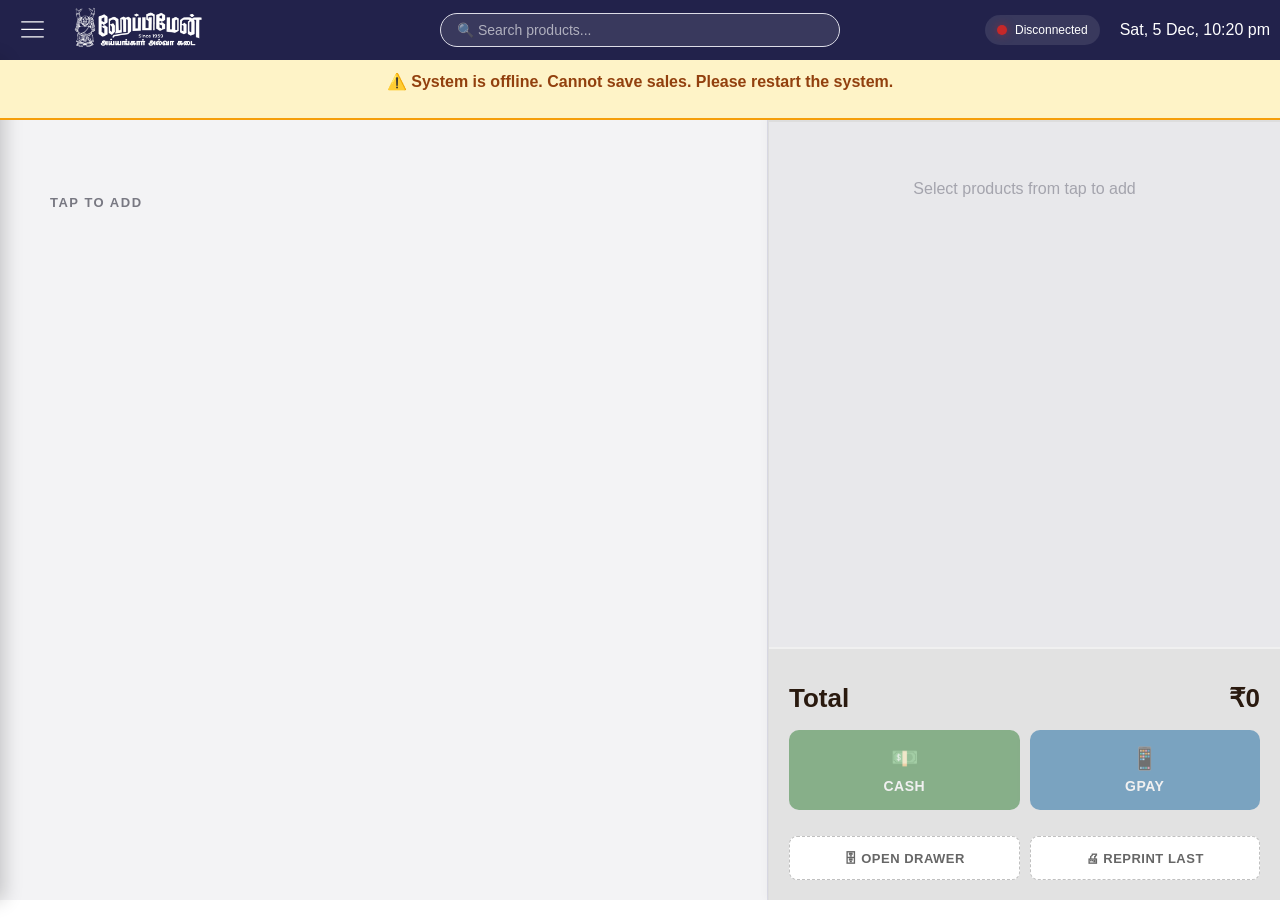
==== commit 2d6f810f: "Use server-side local timestamps, fix report charts, add live clock Temporary: the POS is currently " ====
--- a/app/frontend/index.html
+++ b/app/frontend/index.html
@@ -39,7 +39,7 @@
             <div class="status-dot" id="statusDot"></div>
             <span class="status-text" id="statusText">Checking...</span>
         </div>
-        <img class="export-report js-export-report" src="icons/export-report.svg" alt="">
+        
         <div class = "js-date-time"></div>
         
       </div>
@@ -51,10 +51,10 @@
         <span class="side-header-text">View Sales</span>
       </div>
 
-    <div class="side-header-item">
-      <img class="view-history-icon" src="icons/export-report.svg" alt="">
-      <span class="side-header-text">Download Reports</span>
-    </div>
+      <div class="js-export-report side-header-item">
+        <img class="view-history-icon" src="icons/export-report.svg" alt="">
+        <span class="side-header-text">Download Reports</span>
+      </div>
         
     </div>
     
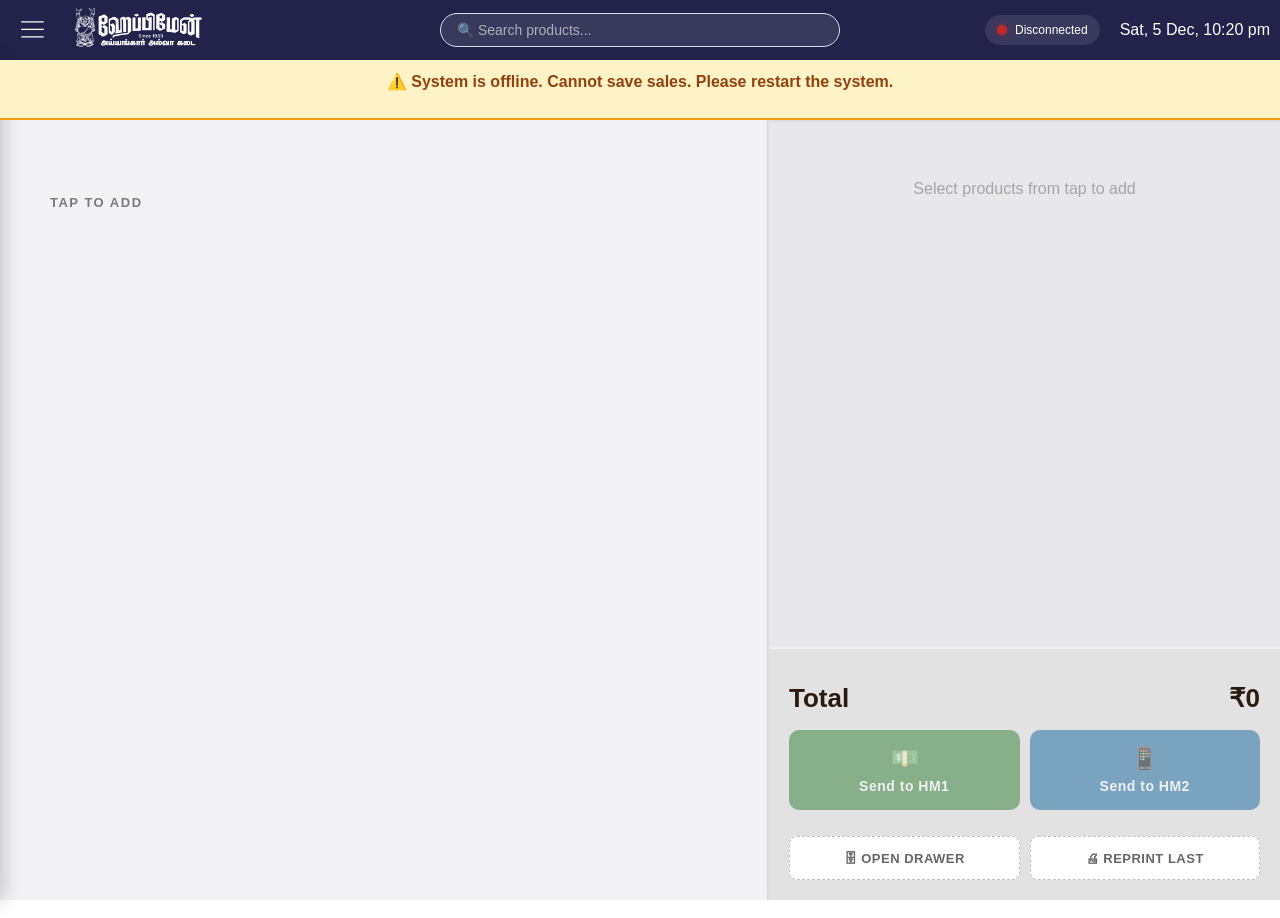
==== commit 5d65a035: "temporary change" ====
--- a/app/frontend/index.html
+++ b/app/frontend/index.html
@@ -311,11 +311,11 @@
           <div class="payment-buttons">
               <button class="payment-btn payment-btn--cash js-pay-cash">
                   <span class="payment-btn-icon">💵</span>
-                  <span class="payment-btn-label">CASH</span>
+                  <span class="payment-btn-label">Send to HM1</span>
               </button>
               <button class="payment-btn payment-btn--gpay js-pay-gpay">
                   <span class="payment-btn-icon">📱</span>
-                  <span class="payment-btn-label">GPAY</span>
+                  <span class="payment-btn-label">Send to HM2</span>
               </button>
               
           </div>
